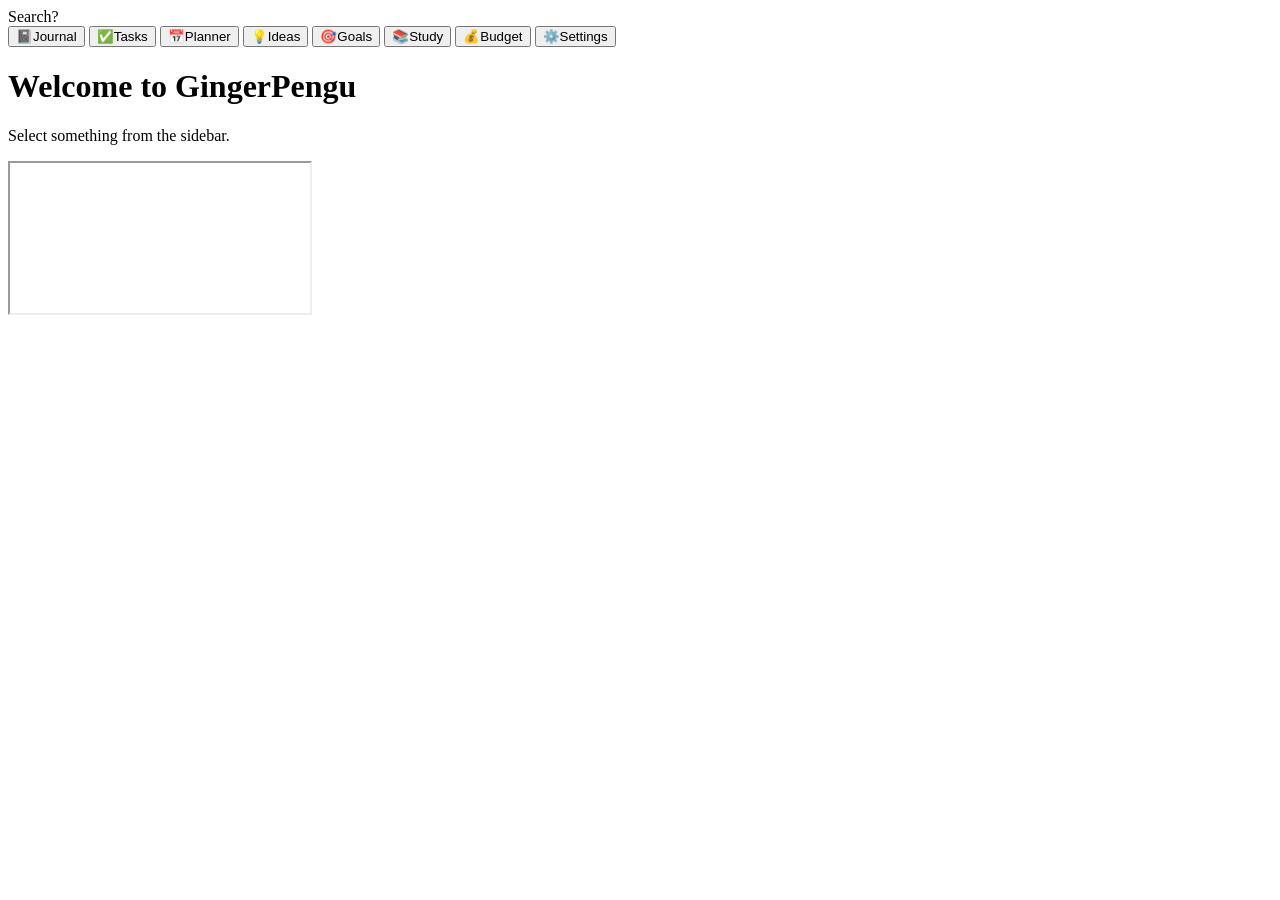
==== index.html @ 041115c5 "Add files via upload" ====
<!DOCTYPE html>
<html lang="en">
<head>
<meta charset="UTF-8">
<title>GingerPengu</title>
<link rel="stylesheet" href="Style-Index.css">
</head>
<body class="menu-body">
    <div class="menu-screen">
        <!-- SIDEBAR -->
        <aside class="side-bar" id="side-bar">
            <div class="search-bar">
                Search?
            </div>
            <nav class="side-bar-items">
                <button data-program="journal.html" class="indexSelect item1"> 📓<span>Journal</span> </button>
                <button data-program="tasks.html" class="indexSelect item2"> ✅<span>Tasks</span> </button>
                <button data-program="planner.html" class="indexSelect item3"> 📅<span>Planner</span> </button>
                <button data-program="ideas.html" class="indexSelect item4"> 💡<span>Ideas</span> </button>
                <button data-program="goals.html" class="indexSelect item5"> 🎯<span>Goals</span> </button>
                <button data-program="study.html" class="indexSelect item6"> 📚<span>Study</span> </button>
                <button data-program="budget.html" class="indexSelect item7"> 💰<span>Budget</span> </button>
                <button data-program="settings.html" class="indexSelect item8"> ⚙️<span>Settings</span> </button>
            </nav>
        </aside>
        <!-- MAIN / HOME AREA -->
        <main class="main-area" id="main-area">
            <selection class="welcome-screen" id="welcome-screen">
                <h1>Welcome to GingerPengu</h1>
                <p>Select something from the sidebar.</p>
            </selection>
            <!-- Programs appear here -->
                <iframe
                id="program-frame" class="program-frame" title="Program">
                </iframe>
        </main>
    </div>
<script src="Script-index.js"></script>
</body>
</html>
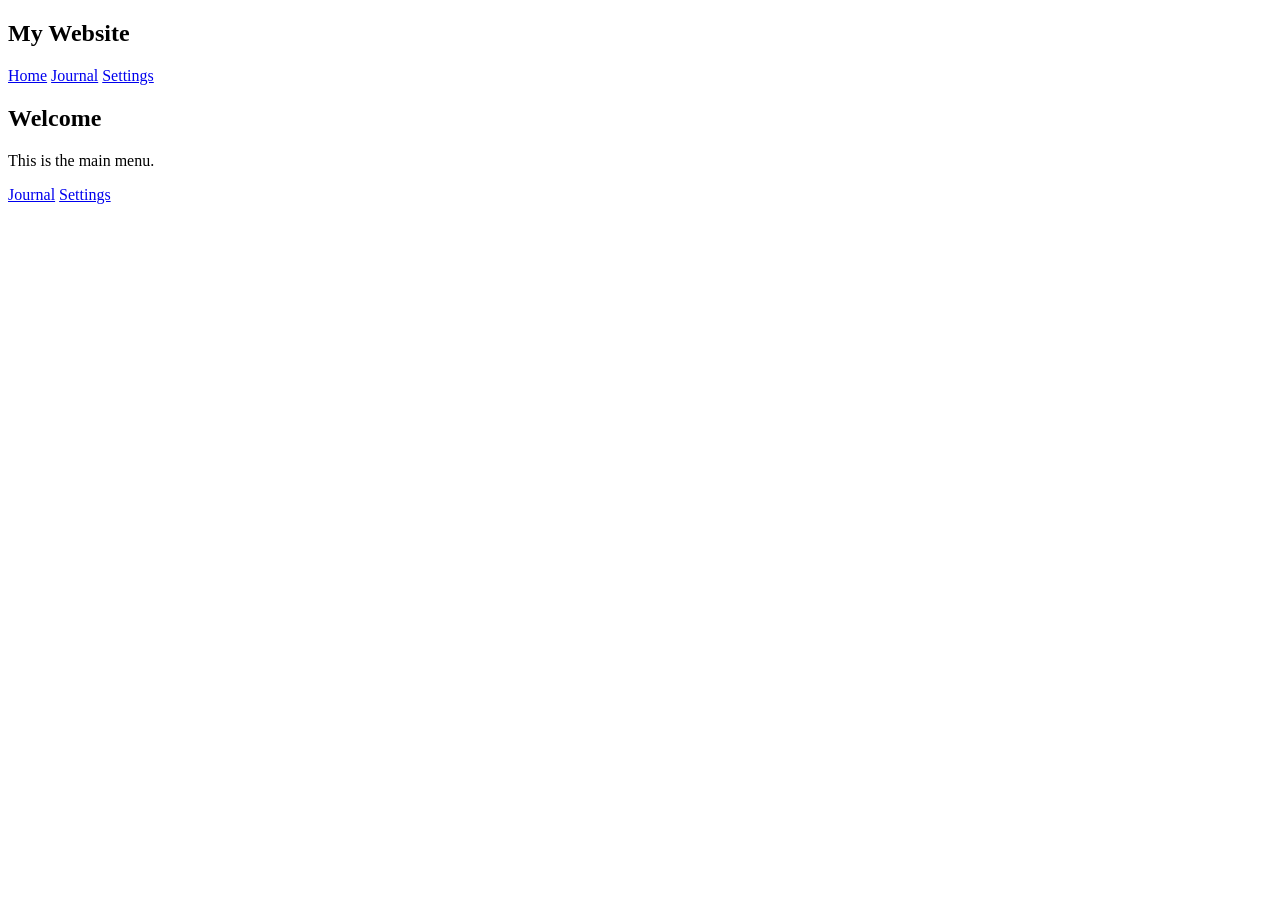
==== commit 146bee42: "Update index.html" ====
--- a/index.html
+++ b/index.html
@@ -1,40 +1,32 @@
+
 <!DOCTYPE html>
 <html lang="en">
 <head>
 <meta charset="UTF-8">
-<title>GingerPengu</title>
-<link rel="stylesheet" href="Style-Index.css">
+<meta name="viewport" content="width=device-width, initial-scale=1.0">
+<title>My Website</title>
+<link rel="stylesheet" href="style.css">
 </head>
-<body class="menu-body">
-    <div class="menu-screen">
-        <!-- SIDEBAR -->
-        <aside class="side-bar" id="side-bar">
-            <div class="search-bar">
-                Search?
-            </div>
-            <nav class="side-bar-items">
-                <button data-program="journal.html" class="indexSelect item1"> 📓<span>Journal</span> </button>
-                <button data-program="tasks.html" class="indexSelect item2"> ✅<span>Tasks</span> </button>
-                <button data-program="planner.html" class="indexSelect item3"> 📅<span>Planner</span> </button>
-                <button data-program="ideas.html" class="indexSelect item4"> 💡<span>Ideas</span> </button>
-                <button data-program="goals.html" class="indexSelect item5"> 🎯<span>Goals</span> </button>
-                <button data-program="study.html" class="indexSelect item6"> 📚<span>Study</span> </button>
-                <button data-program="budget.html" class="indexSelect item7"> 💰<span>Budget</span> </button>
-                <button data-program="settings.html" class="indexSelect item8"> ⚙️<span>Settings</span> </button>
-            </nav>
-        </aside>
-        <!-- MAIN / HOME AREA -->
-        <main class="main-area" id="main-area">
-            <selection class="welcome-screen" id="welcome-screen">
-                <h1>Welcome to GingerPengu</h1>
-                <p>Select something from the sidebar.</p>
-            </selection>
-            <!-- Programs appear here -->
-                <iframe
-                id="program-frame" class="program-frame" title="Program">
-                </iframe>
-        </main>
-    </div>
-<script src="Script-index.js"></script>
+<body>
+<div class="layout">
+<!-- Sidebar -->
+<aside class="sidebar">
+<h1>My Website</h1>
+<nav>
+<a href="index.html">Home</a>
+<a href="journal.html">Journal</a>
+<a href="settings.html">Settings</a>
+</nav>
+</aside>
+<!-- Main Content -->
+<main class="main-content">
+<h2>Welcome</h2>
+<p>This is the main menu.</p>
+<div class="menu-buttons">
+<a href="journal.html">Journal</a>
+<a href="settings.html">Settings</a>
+</div>
+</main>
+</div>
 </body>
-</html>+</html>
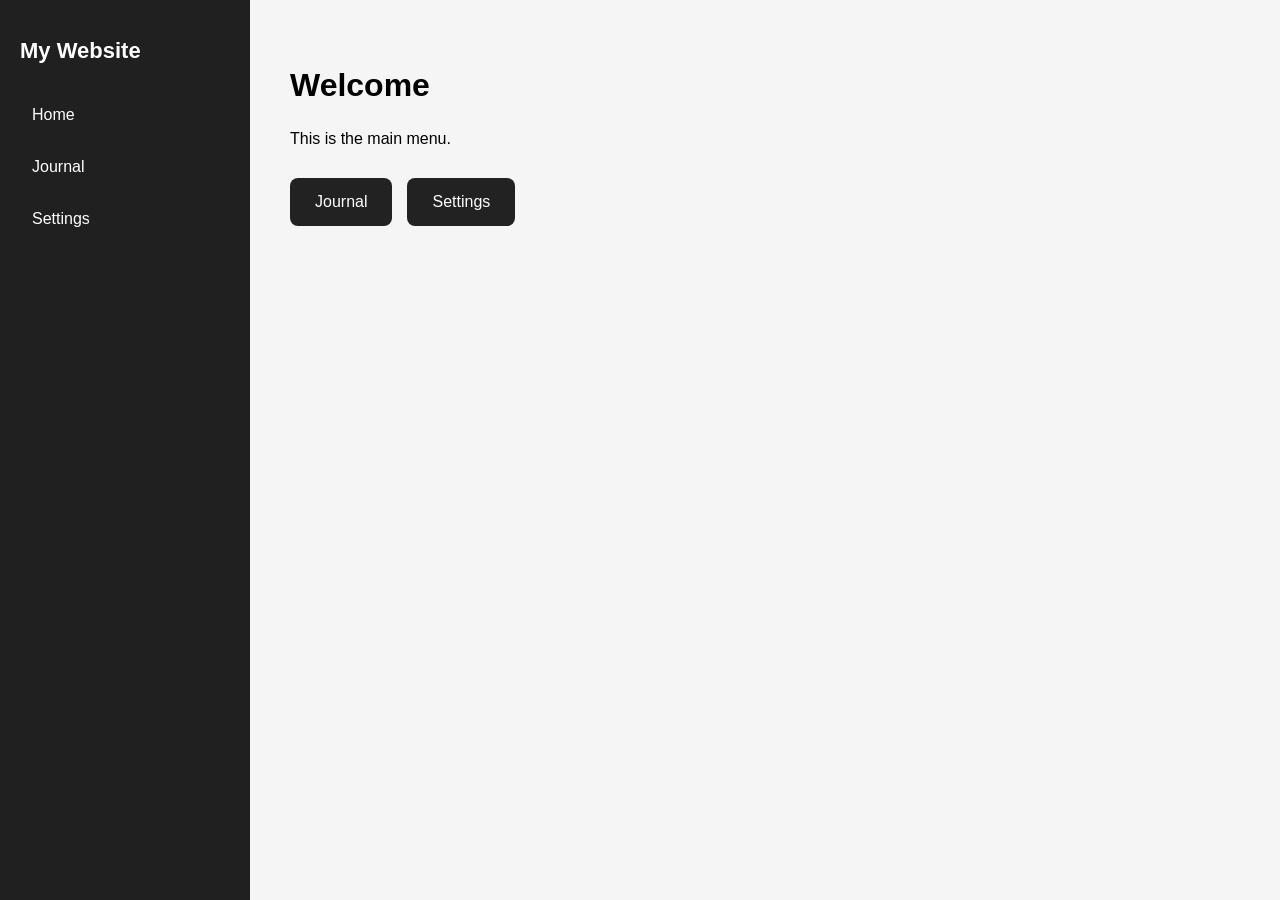
==== commit b845a187: "Change stylesheet link in index.html Updated stylesheet link from 'style.css' to 'style-index.css'." ====
--- a/index.html
+++ b/index.html
@@ -5,7 +5,7 @@
 <meta charset="UTF-8">
 <meta name="viewport" content="width=device-width, initial-scale=1.0">
 <title>My Website</title>
-<link rel="stylesheet" href="style.css">
+<link rel="stylesheet" href="style-index.css">
 </head>
 <body>
 <div class="layout">
--- a/style-index.css
+++ b/style-index.css
@@ -0,0 +1,60 @@
+* {
+box-sizing: border-box;
+}
+body {
+margin: 0;
+font-family: Arial, sans-serif;
+}
+.layout {
+display: flex;
+min-height: 100vh;
+}
+/* Sidebar */
+.sidebar {
+width: 250px;
+background: #202020;
+color: white;
+padding: 20px;
+}
+.sidebar h1 {
+font-size: 22px;
+margin-bottom: 30px;
+}
+.sidebar nav {
+display: flex;
+flex-direction: column;
+gap: 10px;
+}
+.sidebar a {
+color: white;
+text-decoration: none;
+padding: 12px;
+border-radius: 6px;
+}
+.sidebar a:hover {
+background: #333;
+}
+/* Main content */
+.main-content {
+flex: 1;
+padding: 40px;
+background: #f5f5f5;
+}
+.main-content h2 {
+font-size: 32px;
+}
+.menu-buttons {
+display: flex;
+gap: 15px;
+margin-top: 30px;
+}
+.menu-buttons a {
+padding: 15px 25px;
+background: #222;
+color: white;
+text-decoration: none;
+border-radius: 8px;
+}
+.menu-buttons a:hover {
+background: #444;
+}
